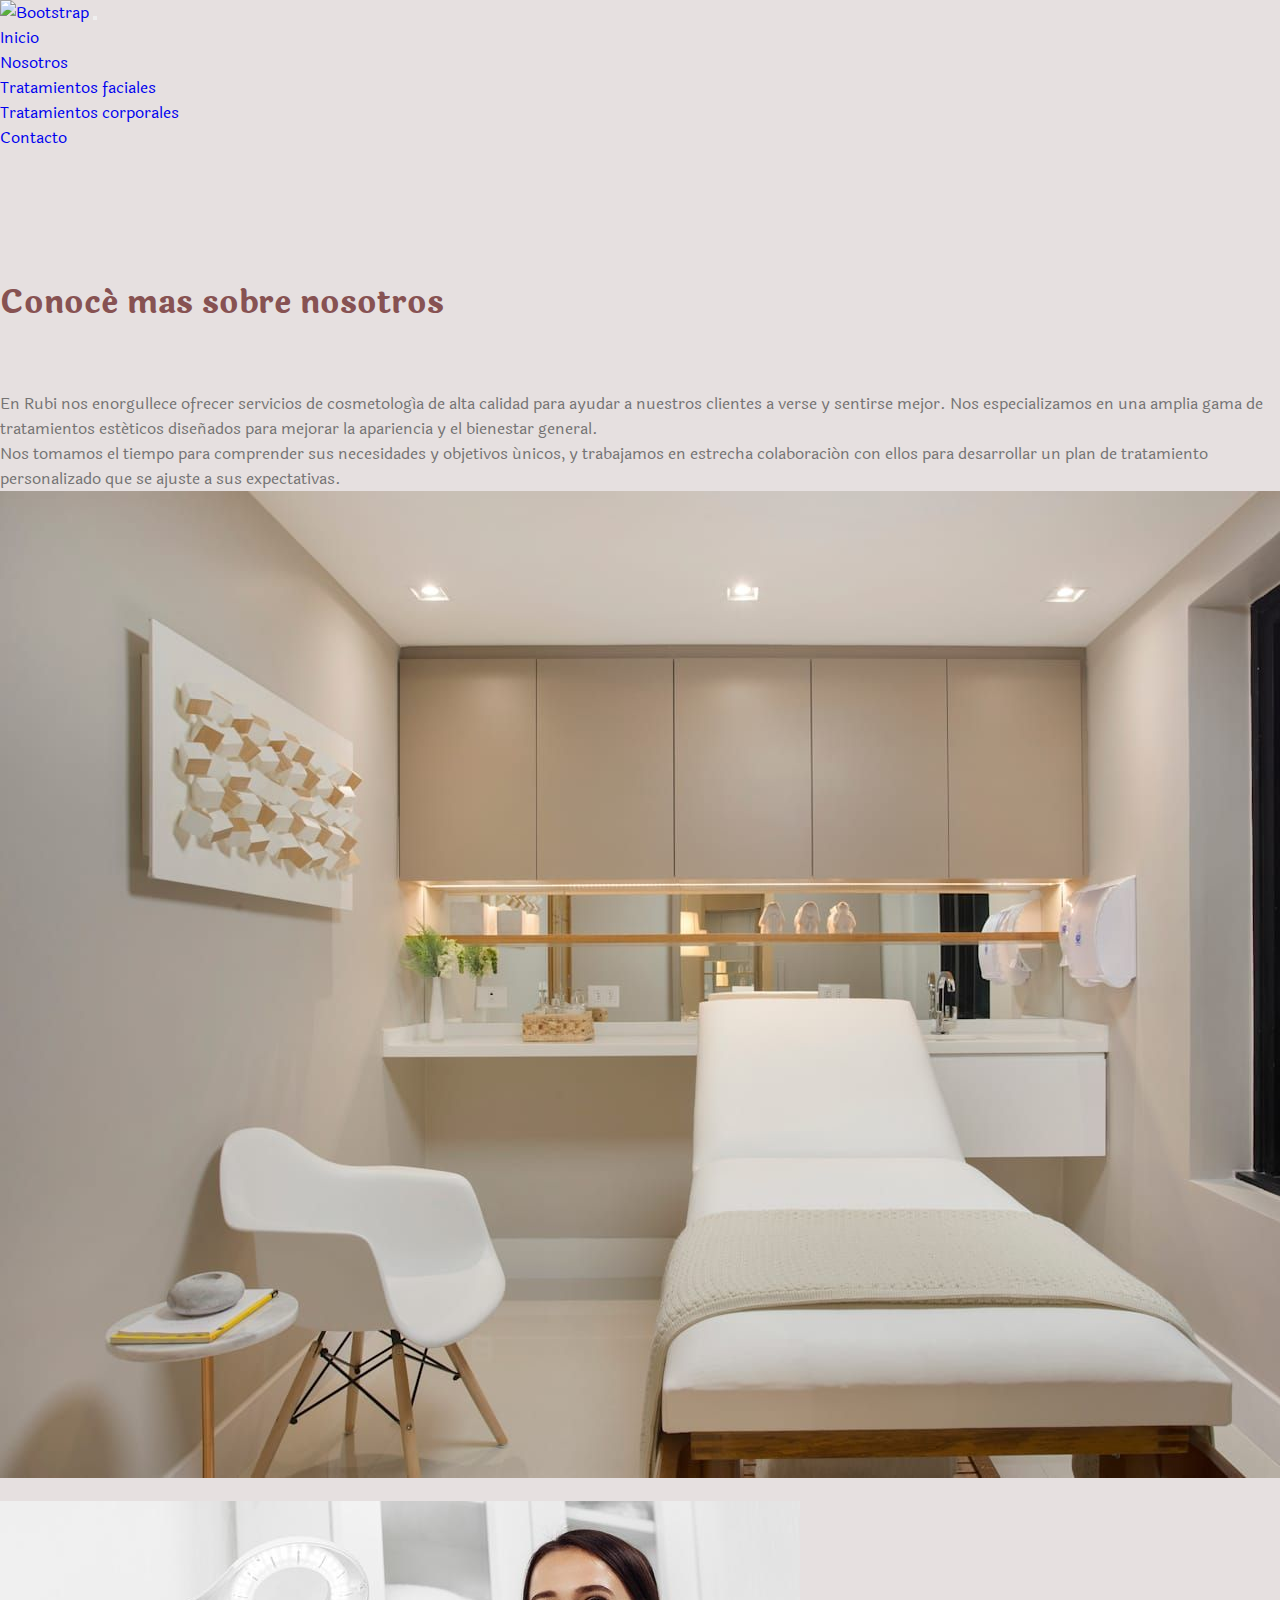
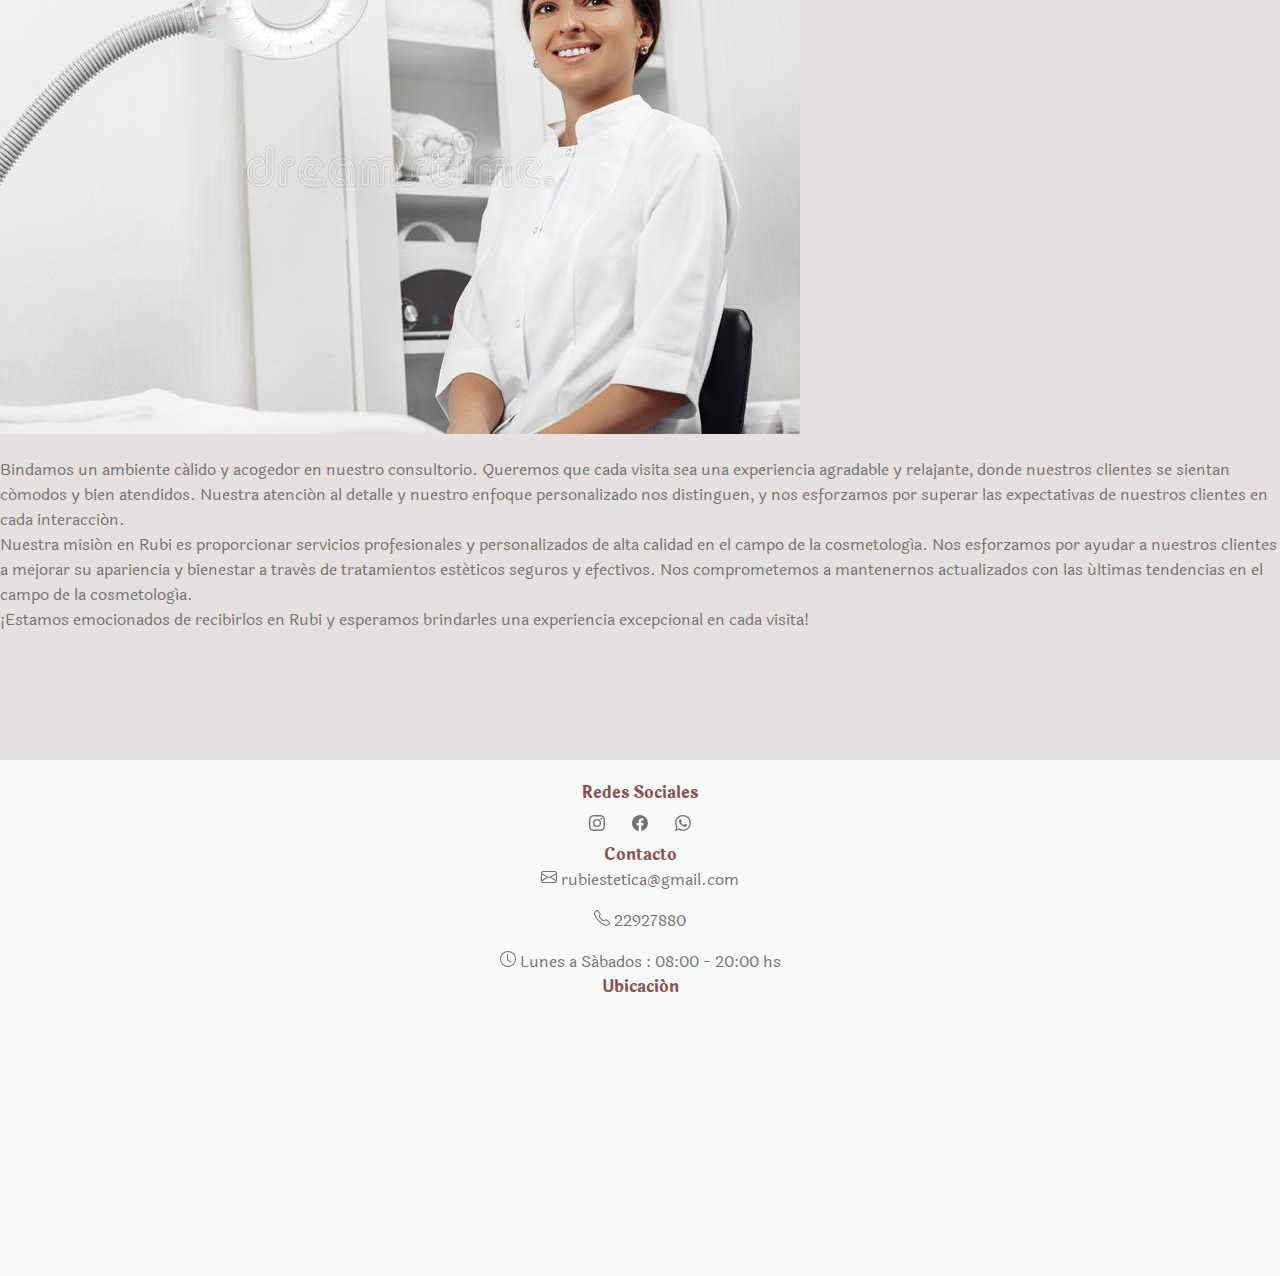
==== proyecto-Rubi/nosotros.html @ 7ec5fe8e "segunda entrega con bootstrap en las 5 paginas" ====
<!DOCTYPE html>
<html lang="es">
  <head>
    <meta charset="UTF-8" />
    <meta http-equiv="X-UA-Compatible" content="IE=edge" />
    <meta name="viewport" content="width=device-width, initial-scale=1.0" />
    <!--Bootstrap-->
    <link
      href="https://cdn.jsdelivr.net/npm/bootstrap@5.3.0/dist/css/bootstrap.min.css"
      rel="stylesheet"
      integrity="sha384-9ndCyUaIbzAi2FUVXJi0CjmCapSmO7SnpJef0486qhLnuZ2cdeRhO02iuK6FUUVM"
      crossorigin="anonymous"
    />
    <!--Iconos de Bootstrap-->
    <link rel="stylesheet" href="npm i bootstrap-icons" />
    <!--Mi CSS-->
    <link rel="stylesheet" href="../css/style.css" type="text/css" />
    <!--Iconos de fontawesome-->
    <link
      rel="stylesheet"
      href="https://cdnjs.cloudflare.com/ajax/libs/font-awesome/6.4.0/css/all.min.css"
      integrity="sha512-iecdLmaskl7CVkqkXNQ/ZH/XLlvWZOJyj7Yy7tcenmpD1ypASozpmT/E0iPtmFIB46ZmdtAc9eNBvH0H/ZpiBw=="
      crossorigin="anonymous"
      referrerpolicy="no-referrer"
    />
    <!--Fuentes google fonts-->
    <link
      href="https://fonts.googleapis.com/css2?family=Gilda+Display&family=Laila:wght@400;500;600&display=swap"
      rel="stylesheet"
    />
    <!--Icono favicon-->
    <link rel="shortcut icon" href="../imagenes/logo.png" type="image/x-icon" />
    <title>Nosotros</title>
  </head>
  <body class="bg-pink">
    <header>
      <nav class="navbar navbar-expand-lg bg-white fixed-top">
        <div class="container">
          <a class="navbar-brand pe-5 mx-5" href="#"
            ><img
              src="../imagenes/LOGO.png"
              alt="Bootstrap"
              class="tamaño-logo-navbar img-fluid"
          /></a>
          <button
            class="navbar-toggler"
            type="button"
            data-bs-toggle="collapse"
            data-bs-target="#navbarSupportedContent"
            aria-controls="navbarSupportedContent"
            aria-expanded="false"
            aria-label="Toggle navigation"
          >
            <span class="navbar-toggler-icon"></span>
          </button>
          <div class="collapse navbar-collapse" id="navbarSupportedContent">
            <ul class="navbar-nav ms-5 mb-2 ps-5 mb-lg-0">
              <li class="nav-item">
                <a class="nav-link" aria-current="page" href="../index.html"
                  >Inicio</a
                >
              </li>
              <li class="nav-item">
                <a class="nav-link active" href="nosotros.html">Nosotros</a>
              </li>
              <li class="nav-item">
                <a class="nav-link" href="tratamientos-faciales.html"
                  >Tratamientos faciales</a
                >
              </li>
              <li class="nav-item">
                <a class="nav-link" href="tratamientos-corporales.html"
                  >Tratamientos corporales</a
                >
              </li>
              <li class="nav-item">
                <a class="nav-link" href="contacto.html">Contacto</a>
              </li>
            </ul>
          </div>
        </div>
      </nav>
    </header>
    <main class="margin-main-tf margin-entre-footer">
      <div class="container">
        <div class="row">
          <div class="col-md-6 px-5">
            <h1 class="text-color text-center mt-5">
              Conocé mas sobre nosotros
            </h1>
            <p class="text-color-g margin-nosotros text-center">
              En Rubi nos enorgullece ofrecer servicios de cosmetología de alta
              calidad para ayudar a nuestros clientes a verse y sentirse mejor.
              Nos especializamos en una amplia gama de tratamientos estéticos
              diseñados para mejorar la apariencia y el bienestar general.
            </p>
            <p class="text-color-g text-center">
              Nos tomamos el tiempo para comprender sus necesidades y objetivos
              únicos, y trabajamos en estrecha colaboración con ellos para
              desarrollar un plan de tratamiento personalizado que se ajuste a
              sus expectativas.
            </p>
          </div>
          <div class="col-md-6 px-5">
            <img
              src="../imagenes/consultorio.jpg"
              alt="Imagen 1"
              class="img-fluid imagen-nosotros mt-5"
            />
          </div>
        </div>
        <div class="row py-5">
          <div class="col-md-6 px-5">
            <img
              src="../imagenes/cosmetologa.jpg"
              alt="Imagen 2"
              class="img-fluid imagen-nosotros margin-tit-nosotros"
            />
          </div>
          <div class="col-md-6 px-5">
            <p class="text-color-g margin-tit-nosotros">
              Bindamos un ambiente cálido y acogedor en nuestro consultorio.
              Queremos que cada visita sea una experiencia agradable y
              relajante, donde nuestros clientes se sientan cómodos y bien
              atendidos. Nuestra atención al detalle y nuestro enfoque
              personalizado nos distinguen, y nos esforzamos por superar las
              expectativas de nuestros clientes en cada interacción.
            </p>
            <p class="text-color-g mt-4">
              Nuestra misión en Rubi es proporcionar servicios profesionales y
              personalizados de alta calidad en el campo de la cosmetología. Nos
              esforzamos por ayudar a nuestros clientes a mejorar su apariencia
              y bienestar a través de tratamientos estéticos seguros y
              efectivos. Nos comprometemos a mantenernos actualizados con las
              últimas tendencias en el campo de la cosmetología.
            </p>
            <p class="text-color-g text-center mt-4">
              ¡Estamos emocionados de recibirlos en Rubi y esperamos brindarles
              una experiencia excepcional en cada visita!
            </p>
            <p class="text-color-g text-center mt-4"></p>
          </div>
        </div>
      </div>
    </main>
    <footer class="footer">
      <div class="container">
        <div class="row">
          <div class="col-sm-12 col-md-6 col-lg-4 col-xl-4 mt-4">
            <h4 class="text-color">Redes Sociales</h4>
            <a class="icon-link text-color-g" href=""
              ><svg
                xmlns="http://www.w3.org/2000/svg"
                width="16"
                height="16"
                fill="currentColor"
                class="bi bi-instagram"
                viewBox="0 0 16 16"
              >
                <path
                  d="M8 0C5.829 0 5.556.01 4.703.048 3.85.088 3.269.222 2.76.42a3.917 3.917 0 0 0-1.417.923A3.927 3.927 0 0 0 .42 2.76C.222 3.268.087 3.85.048 4.7.01 5.555 0 5.827 0 8.001c0 2.172.01 2.444.048 3.297.04.852.174 1.433.372 1.942.205.526.478.972.923 1.417.444.445.89.719 1.416.923.51.198 1.09.333 1.942.372C5.555 15.99 5.827 16 8 16s2.444-.01 3.298-.048c.851-.04 1.434-.174 1.943-.372a3.916 3.916 0 0 0 1.416-.923c.445-.445.718-.891.923-1.417.197-.509.332-1.09.372-1.942C15.99 10.445 16 10.173 16 8s-.01-2.445-.048-3.299c-.04-.851-.175-1.433-.372-1.941a3.926 3.926 0 0 0-.923-1.417A3.911 3.911 0 0 0 13.24.42c-.51-.198-1.092-.333-1.943-.372C10.443.01 10.172 0 7.998 0h.003zm-.717 1.442h.718c2.136 0 2.389.007 3.232.046.78.035 1.204.166 1.486.275.373.145.64.319.92.599.28.28.453.546.598.92.11.281.24.705.275 1.485.039.843.047 1.096.047 3.231s-.008 2.389-.047 3.232c-.035.78-.166 1.203-.275 1.485a2.47 2.47 0 0 1-.599.919c-.28.28-.546.453-.92.598-.28.11-.704.24-1.485.276-.843.038-1.096.047-3.232.047s-2.39-.009-3.233-.047c-.78-.036-1.203-.166-1.485-.276a2.478 2.478 0 0 1-.92-.598 2.48 2.48 0 0 1-.6-.92c-.109-.281-.24-.705-.275-1.485-.038-.843-.046-1.096-.046-3.233 0-2.136.008-2.388.046-3.231.036-.78.166-1.204.276-1.486.145-.373.319-.64.599-.92.28-.28.546-.453.92-.598.282-.11.705-.24 1.485-.276.738-.034 1.024-.044 2.515-.045v.002zm4.988 1.328a.96.96 0 1 0 0 1.92.96.96 0 0 0 0-1.92zm-4.27 1.122a4.109 4.109 0 1 0 0 8.217 4.109 4.109 0 0 0 0-8.217zm0 1.441a2.667 2.667 0 1 1 0 5.334 2.667 2.667 0 0 1 0-5.334z"
                />
              </svg>
            </a>
            <a class="icon-link text-color-g" href="#"
              ><svg
                xmlns="http://www.w3.org/2000/svg"
                width="16"
                height="16"
                fill="currentColor"
                class="bi bi-facebook"
                viewBox="0 0 16 16"
              >
                <path
                  d="M16 8.049c0-4.446-3.582-8.05-8-8.05C3.58 0-.002 3.603-.002 8.05c0 4.017 2.926 7.347 6.75 7.951v-5.625h-2.03V8.05H6.75V6.275c0-2.017 1.195-3.131 3.022-3.131.876 0 1.791.157 1.791.157v1.98h-1.009c-.993 0-1.303.621-1.303 1.258v1.51h2.218l-.354 2.326H9.25V16c3.824-.604 6.75-3.934 6.75-7.951z"
                />
              </svg>
            </a>
            <a class="icon-link text-color-g" href="">
              <svg
                xmlns="http://www.w3.org/2000/svg"
                width="16"
                height="16"
                fill="currentColor"
                class="bi bi-whatsapp"
                viewBox="0 0 16 16"
              >
                <path
                  d="M13.601 2.326A7.854 7.854 0 0 0 7.994 0C3.627 0 .068 3.558.064 7.926c0 1.399.366 2.76 1.057 3.965L0 16l4.204-1.102a7.933 7.933 0 0 0 3.79.965h.004c4.368 0 7.926-3.558 7.93-7.93A7.898 7.898 0 0 0 13.6 2.326zM7.994 14.521a6.573 6.573 0 0 1-3.356-.92l-.24-.144-2.494.654.666-2.433-.156-.251a6.56 6.56 0 0 1-1.007-3.505c0-3.626 2.957-6.584 6.591-6.584a6.56 6.56 0 0 1 4.66 1.931 6.557 6.557 0 0 1 1.928 4.66c-.004 3.639-2.961 6.592-6.592 6.592zm3.615-4.934c-.197-.099-1.17-.578-1.353-.646-.182-.065-.315-.099-.445.099-.133.197-.513.646-.627.775-.114.133-.232.148-.43.05-.197-.1-.836-.308-1.592-.985-.59-.525-.985-1.175-1.103-1.372-.114-.198-.011-.304.088-.403.087-.088.197-.232.296-.346.1-.114.133-.198.198-.33.065-.134.034-.248-.015-.347-.05-.099-.445-1.076-.612-1.47-.16-.389-.323-.335-.445-.34-.114-.007-.247-.007-.38-.007a.729.729 0 0 0-.529.247c-.182.198-.691.677-.691 1.654 0 .977.71 1.916.81 2.049.098.133 1.394 2.132 3.383 2.992.47.205.84.326 1.129.418.475.152.904.129 1.246.08.38-.058 1.171-.48 1.338-.943.164-.464.164-.86.114-.943-.049-.084-.182-.133-.38-.232z"
                />
              </svg>
            </a>
          </div>
          <div class="col-sm-12 col-md-6 col-lg-4 col-xl-4 mt-4">
            <h4 class="text-color">Contacto</h4>
            <div class="text-color-g">
              <svg
                xmlns="http://www.w3.org/2000/svg"
                width="16"
                height="16"
                fill="currentColor"
                class="bi bi-envelope"
                viewBox="0 0 16 16"
              >
                <path
                  d="M0 4a2 2 0 0 1 2-2h12a2 2 0 0 1 2 2v8a2 2 0 0 1-2 2H2a2 2 0 0 1-2-2V4Zm2-1a1 1 0 0 0-1 1v.217l7 4.2 7-4.2V4a1 1 0 0 0-1-1H2Zm13 2.383-4.708 2.825L15 11.105V5.383Zm-.034 6.876-5.64-3.471L8 9.583l-1.326-.795-5.64 3.47A1 1 0 0 0 2 13h12a1 1 0 0 0 .966-.741ZM1 11.105l4.708-2.897L1 5.383v5.722Z"
                />
              </svg>
              rubiestetica@gmail.com
            </div>
            <div class="contact-info text-color-g">
              <svg
                xmlns="http://www.w3.org/2000/svg"
                width="16"
                height="16"
                fill="currentColor"
                class="bi bi-telephone"
                viewBox="0 0 16 16"
              >
                <path
                  d="M3.654 1.328a.678.678 0 0 0-1.015-.063L1.605 2.3c-.483.484-.661 1.169-.45 1.77a17.568 17.568 0 0 0 4.168 6.608 17.569 17.569 0 0 0 6.608 4.168c.601.211 1.286.033 1.77-.45l1.034-1.034a.678.678 0 0 0-.063-1.015l-2.307-1.794a.678.678 0 0 0-.58-.122l-2.19.547a1.745 1.745 0 0 1-1.657-.459L5.482 8.062a1.745 1.745 0 0 1-.46-1.657l.548-2.19a.678.678 0 0 0-.122-.58L3.654 1.328zM1.884.511a1.745 1.745 0 0 1 2.612.163L6.29 2.98c.329.423.445.974.315 1.494l-.547 2.19a.678.678 0 0 0 .178.643l2.457 2.457a.678.678 0 0 0 .644.178l2.189-.547a1.745 1.745 0 0 1 1.494.315l2.306 1.794c.829.645.905 1.87.163 2.611l-1.034 1.034c-.74.74-1.846 1.065-2.877.702a18.634 18.634 0 0 1-7.01-4.42 18.634 18.634 0 0 1-4.42-7.009c-.362-1.03-.037-2.137.703-2.877L1.885.511z"
                />
              </svg>
              22927880
            </div>
            <div class="contact-info text-color-g">
              <svg
                xmlns="http://www.w3.org/2000/svg"
                width="16"
                height="16"
                fill="currentColor"
                class="bi bi-clock"
                viewBox="0 0 16 16"
              >
                <path
                  d="M8 3.5a.5.5 0 0 0-1 0V9a.5.5 0 0 0 .252.434l3.5 2a.5.5 0 0 0 .496-.868L8 8.71V3.5z"
                />
                <path
                  d="M8 16A8 8 0 1 0 8 0a8 8 0 0 0 0 16zm7-8A7 7 0 1 1 1 8a7 7 0 0 1 14 0z"
                />
              </svg>
              Lunes a Sábados : 08:00 - 20:00 hs
            </div>
          </div>
          <div class="col-sm-12 col-md-6 col-lg-4 col-xl-4 mt-4">
            <h4 class="text-color">Ubicación</h4>
            <div id="map">
              <iframe
                src="https://www.google.com/maps/embed?pb=!1m18!1m12!1m3!1d3279.4312459675493!2d-55.96341662493418!3d-34.71952271873903!2m3!1f0!2f0!3f0!3m2!1i1024!2i768!4f13.1!3m3!1m2!1s0x95a0269f4afda63b%3A0x6211fd84d32c5352!2sFarmacia%20San%20Roque!5e0!3m2!1ses!2suy!4v1683942108710!5m2!1ses!2suy"
                width="250"
                height="250"
                style="border: 0"
                allowfullscreen=""
                loading="lazy"
                referrerpolicy="no-referrer-when-downgrade"
              ></iframe>
            </div>
          </div>
        </div>
      </div>
    </footer>
    <script
      src="https://cdn.jsdelivr.net/npm/bootstrap@5.3.0/dist/js/bootstrap.bundle.min.js"
      integrity="sha384-geWF76RCwLtnZ8qwWowPQNguL3RmwHVBC9FhGdlKrxdiJJigb/j/68SIy3Te4Bkz"
      crossorigin="anonymous"
    ></script>
  </body>
</html>
---- css/style.css ----
* {
  box-sizing: border-box;
  padding: 0;
  margin: 0;
  font-family: "Gilda Display", serif;
  font-family: "Laila", sans-serif;
  text-decoration: none;
}

.tamaño-logo-navbar {
  width: 9rem;
  height: 5rem;
}

.imagen-main {
  height: auto;
  width: 100%;
}

.texto-inicio-img {
  background-color: rgb(230, 224, 224);
  padding: 0.5rem;
  border-radius: 2rem;
  width: 32rem;
  height: 7.5rem;
  margin-left: 1rem;
}

.footer {
  background-color: #f8f9fa;
  padding: 1.25rem 0rem;
  text-align: center;
}

.icon-link {
  font-size: 1.5rem;
  margin: 0rem 0.625rem;
  color: #333;
}

.contact-info {
  margin-top: 1rem;
}

.card-img-h {
  height: 11.875rem;
}

.margin-top-section {
  margin-top: 6.65rem;
}

.medidas-mapa {
  width: 100%;
}

.text-color {
  color: rgb(135, 82, 82);
}

.text-color-g {
  color: rgb(116, 115, 115);
}

.bg-pink {
  background-color: rgb(230, 224, 224);
}

.margin-main-tf {
  margin-top: 10rem;
}

.img-size {
  height: 34rem;
}

.bg-texto-carousel {
  background-color: rgba(232, 185, 132, 0.61);
  border-radius: 2rem;
  padding: 0.2rem;
}

.text-carousel-h3 {
  color: rgb(104, 64, 64);
}

.text-carousel-h6 {
  color: rgb(72, 72, 72);
}

.size-imgs-inicio {
  height: 18rem;
  width: 100%;
  border-radius: 8rem 3rem 8rem 3rem;
}

.card-title {
  padding-top: 10rem;
  font-weight: 400;
}

.margin-entre-footer {
  margin-bottom: 8rem;
  margin-top: 8rem;
}

.card-inicio {
  border-radius: 8.2rem 3.2rem 8.2rem 3.2rem;
  border-color: rgb(230, 224, 224);
}

.margin-tit-nosotros {
  margin-top: 1rem;
}

.imagen-nosotros {
  height: auto;
  width: auto;
}

.margin-nosotros {
  margin-top: 4rem;
}
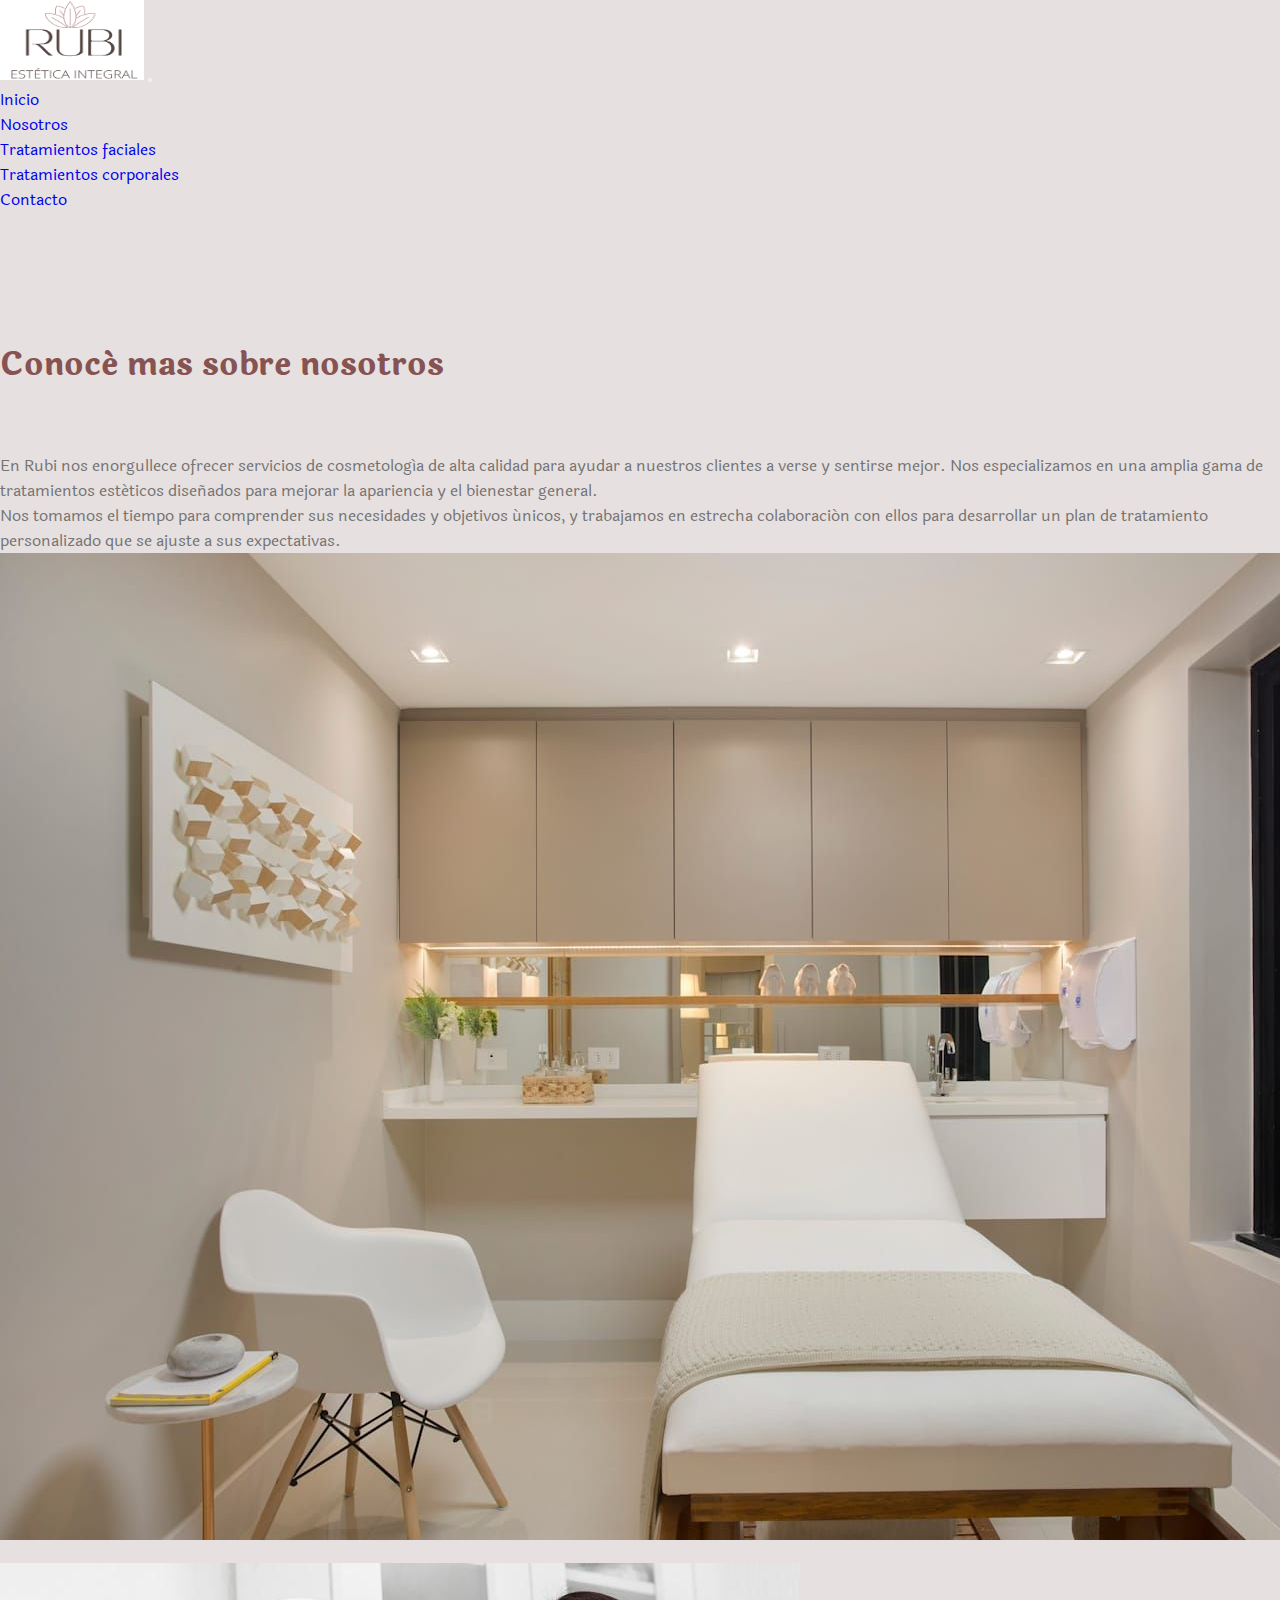
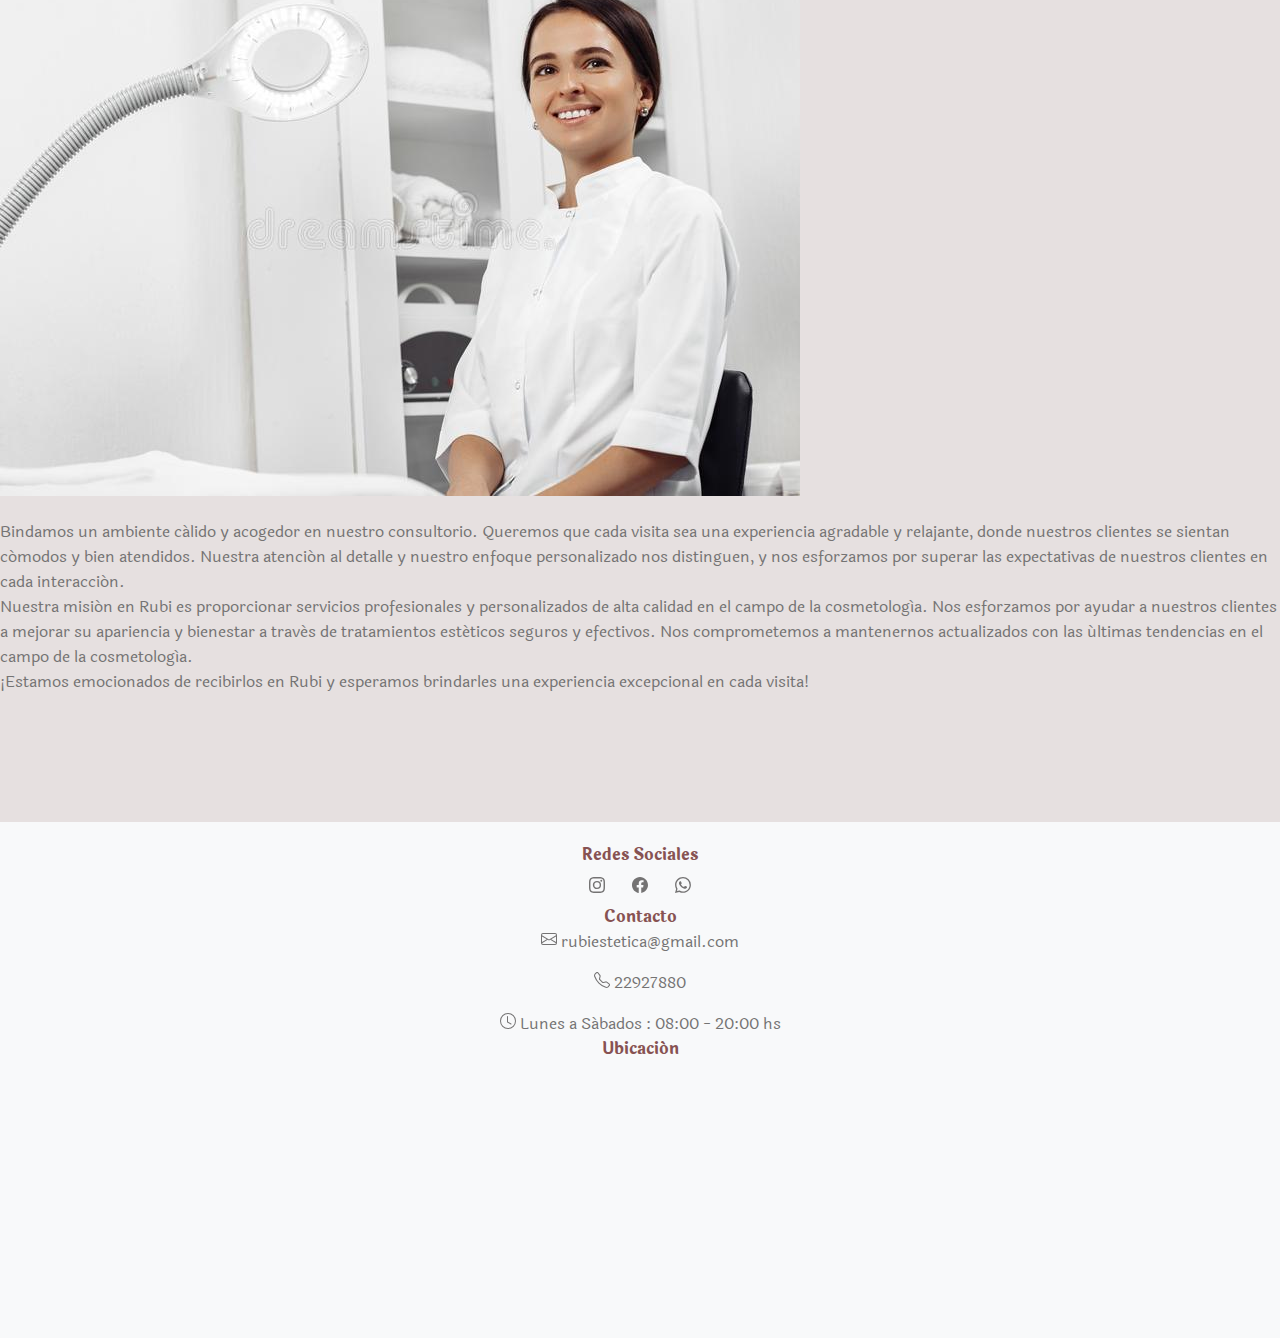
==== commit c075b5ea: "corregi una direccion de imagen" ====
--- a/proyecto-Rubi/nosotros.html
+++ b/proyecto-Rubi/nosotros.html
@@ -38,7 +38,7 @@
         <div class="container">
           <a class="navbar-brand pe-5 mx-5" href="#"
             ><img
-              src="../imagenes/LOGO.png"
+              src="../imagenes/logo.png"
               alt="Bootstrap"
               class="tamaño-logo-navbar img-fluid"
           /></a>
